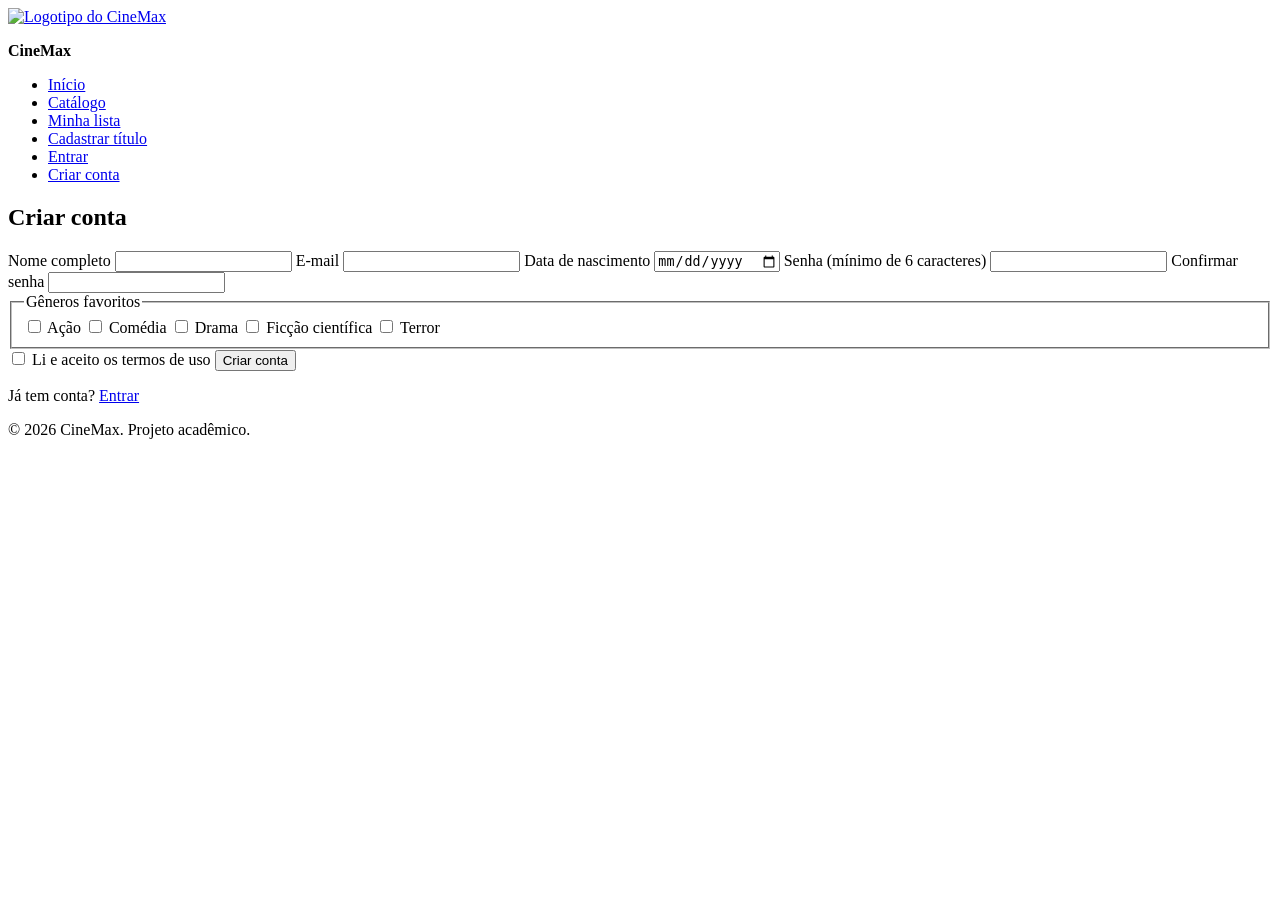
==== pages/cadastro.html @ fd3ba8d8 "feat: cria página de cadastro do usuário" ====
<!DOCTYPE html>
<html lang="pt-BR">
<head>
  <meta charset="UTF-8">
  <meta name="viewport" content="width=device-width, initial-scale=1.0">
  <title>Criar conta | CineMax</title>
  <link rel="stylesheet" href="../assets/css/style.css">
  <script src="../assets/js/script.js" defer></script>
</head>
<body>

  <header>
      <a href="../index.html"><img src="../assets/img/logo.png" alt="Logotipo do CineMax" width="40" height="40"></a>
      <p><strong>CineMax</strong></p>
      <nav aria-label="Navegação principal">
          <ul>
             <li><a href="../index.html">Início</a></li>
             <li><a href="../index.html#catalogo">Catálogo</a></li>
             <li><a href="../index.html#minha-lista">Minha lista</a></li>
             <li><a href="novo-titulo.html">Cadastrar título</a></li>
             <li><a href="login.html">Entrar</a></li>
             <li><a href="cadastro.html">Criar conta</a></li>
          </ul>
      </nav>
    </header>

  <main>
    <section aria-labelledby="titulo-cadastro">
      <h1 id="titulo-cadastro">Criar conta</h1>
      <form action="login.html" method="get">
          <label for="cad-nome">Nome completo</label>
          <input type="text" id="cad-nome" name="nome" autocomplete="name" required>

          <label for="cad-email">E-mail</label>
          <input type="email" id="cad-email" name="email" autocomplete="email" required>

          <label for="cad-nascimento">Data de nascimento</label>
          <input type="date" id="cad-nascimento" name="nascimento" required>

          <label for="cad-senha">Senha (mínimo de 6 caracteres)</label>
          <input type="password" id="cad-senha" name="senha" autocomplete="new-password" minlength="6" required>

          <label for="cad-confirma">Confirmar senha</label>
          <input type="password" id="cad-confirma" name="confirma" autocomplete="new-password" minlength="6" required>

          <fieldset>
              <legend>Gêneros favoritos</legend>
              <label><input type="checkbox" name="generos" value="acao"> Ação</label>
              <label><input type="checkbox" name="generos" value="comedia"> Comédia</label>
              <label><input type="checkbox" name="generos" value="drama"> Drama</label>
              <label><input type="checkbox" name="generos" value="ficcao"> Ficção científica</label>
              <label><input type="checkbox" name="generos" value="terror"> Terror</label>
          </fieldset>

          <label><input type="checkbox" name="termos" required> Li e aceito os termos de uso</label>

          <button type="submit">Criar conta</button>
      </form>
      <p>Já tem conta? <a href="login.html">Entrar</a></p>
    </section>

  </main>

  <footer>
     <p>&copy; 2026 CineMax. Projeto acadêmico.</p>
  </footer>

</body>
</html>
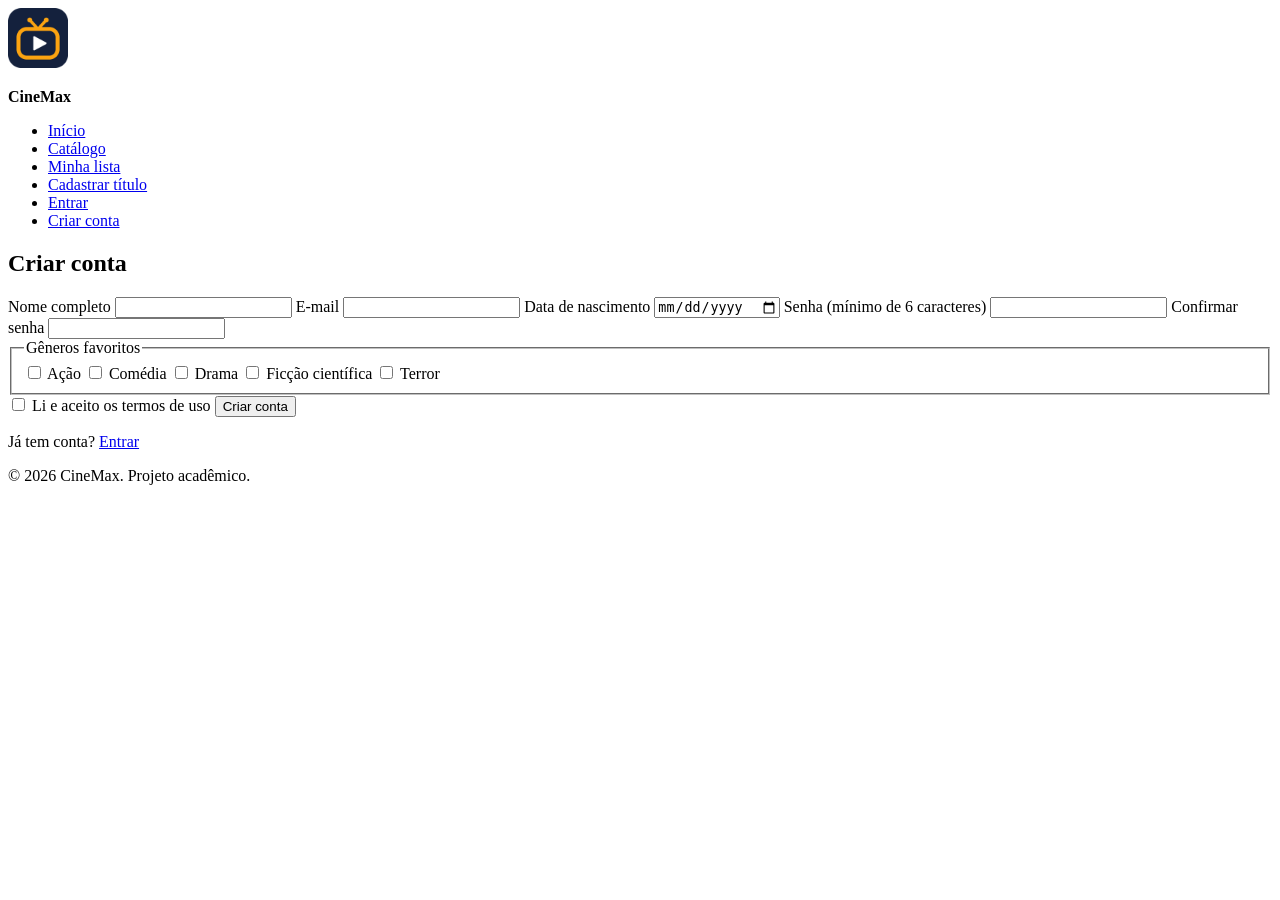
==== commit 1cad9ecd: "cria página de detalhes do título" ====
--- a/pages/cadastro.html
+++ b/pages/cadastro.html
@@ -10,7 +10,7 @@
 <body>
 
   <header>
-      <a href="../index.html"><img src="../assets/img/logo.png" alt="Logotipo do CineMax" width="40" height="40"></a>
+      <a href="../index.html"><img src="assets/img/logo.png" alt="Logotipo do CineMax" width="60" height="60"></a>
       <p><strong>CineMax</strong></p>
       <nav aria-label="Navegação principal">
           <ul>
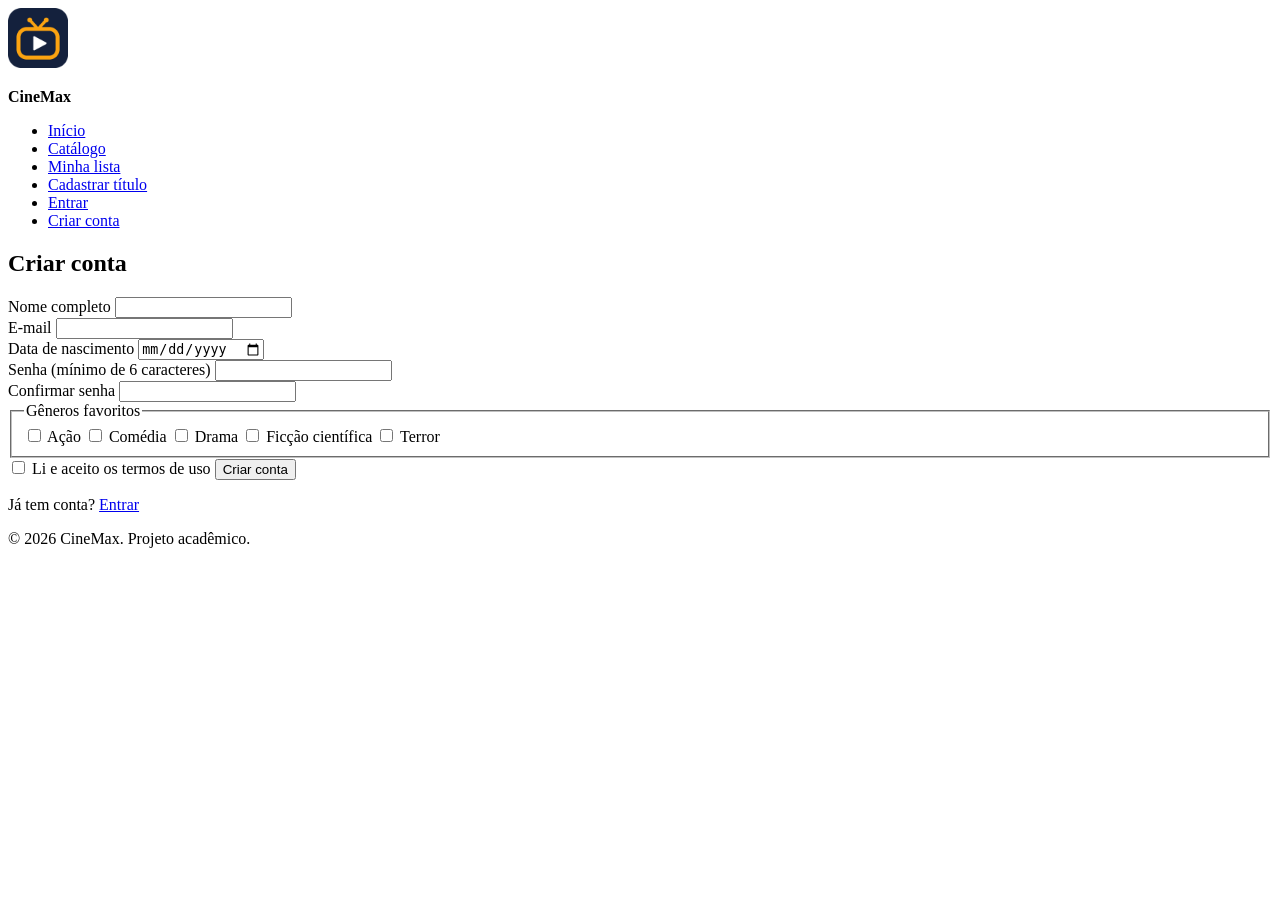
==== commit b86073b1: "fix: corrige caminho css em cadastro.html" ====
--- a/pages/cadastro.html
+++ b/pages/cadastro.html
@@ -4,14 +4,14 @@
   <meta charset="UTF-8">
   <meta name="viewport" content="width=device-width, initial-scale=1.0">
   <title>Criar conta | CineMax</title>
-  <link rel="stylesheet" href="../assets/css/style.css">
-  <script src="../assets/js/script.js" defer></script>
+  <link rel="stylesheet" href="assets/css/style.css">
+  <script src="assets/js/script.js" defer></script>
 </head>
 <body>
 
   <header>
       <a href="../index.html"><img src="assets/img/logo.png" alt="Logotipo do CineMax" width="60" height="60"></a>
-      <p><strong>CineMax</strong></p>
+      <p class="marca"><strong>CineMax</strong></p>
       <nav aria-label="Navegação principal">
           <ul>
              <li><a href="../index.html">Início</a></li>
@@ -25,23 +25,34 @@
     </header>
 
   <main>
-    <section aria-labelledby="titulo-cadastro">
+    <section aria-labelledby="titulo-cadastro" class="painel painel-estreito">
       <h1 id="titulo-cadastro">Criar conta</h1>
+      <p class="mensagem mensagem-erro" role="alert" hidden>As senhas informadas não coincidem.</p>
       <form action="login.html" method="get">
-          <label for="cad-nome">Nome completo</label>
-          <input type="text" id="cad-nome" name="nome" autocomplete="name" required>
+          <div class="campo">
+            <label for="cad-nome">Nome completo</label>
+            <input type="text" id="cad-nome" name="nome" autocomplete="name" required>
+          </div>
 
-          <label for="cad-email">E-mail</label>
-          <input type="email" id="cad-email" name="email" autocomplete="email" required>
+          <div class="campo">
+            <label for="cad-email">E-mail</label>
+            <input type="email" id="cad-email" name="email" autocomplete="email" required>
+          </div>
 
-          <label for="cad-nascimento">Data de nascimento</label>
-          <input type="date" id="cad-nascimento" name="nascimento" required>
+          <div class="campo">
+            <label for="cad-nascimento">Data de nascimento</label>
+            <input type="date" id="cad-nascimento" name="nascimento" required>
+          </div>
 
-          <label for="cad-senha">Senha (mínimo de 6 caracteres)</label>
-          <input type="password" id="cad-senha" name="senha" autocomplete="new-password" minlength="6" required>
+          <div class="campo">
+            <label for="cad-senha">Senha (mínimo de 6 caracteres)</label>
+            <input type="password" id="cad-senha" name="senha" autocomplete="new-password" minlength="6" required>
+          </div>
 
-          <label for="cad-confirma">Confirmar senha</label>
-          <input type="password" id="cad-confirma" name="confirma" autocomplete="new-password" minlength="6" required>
+          <div class="campo">
+            <label for="cad-confirma">Confirmar senha</label>
+            <input type="password" id="cad-confirma" name="confirma" autocomplete="new-password" minlength="6" required>
+          </div>
 
           <fieldset>
               <legend>Gêneros favoritos</legend>
@@ -54,7 +65,7 @@
 
           <label><input type="checkbox" name="termos" required> Li e aceito os termos de uso</label>
 
-          <button type="submit">Criar conta</button>
+          <button type="submit" class="btn btn-primario">Criar conta</button>
       </form>
       <p>Já tem conta? <a href="login.html">Entrar</a></p>
     </section>
